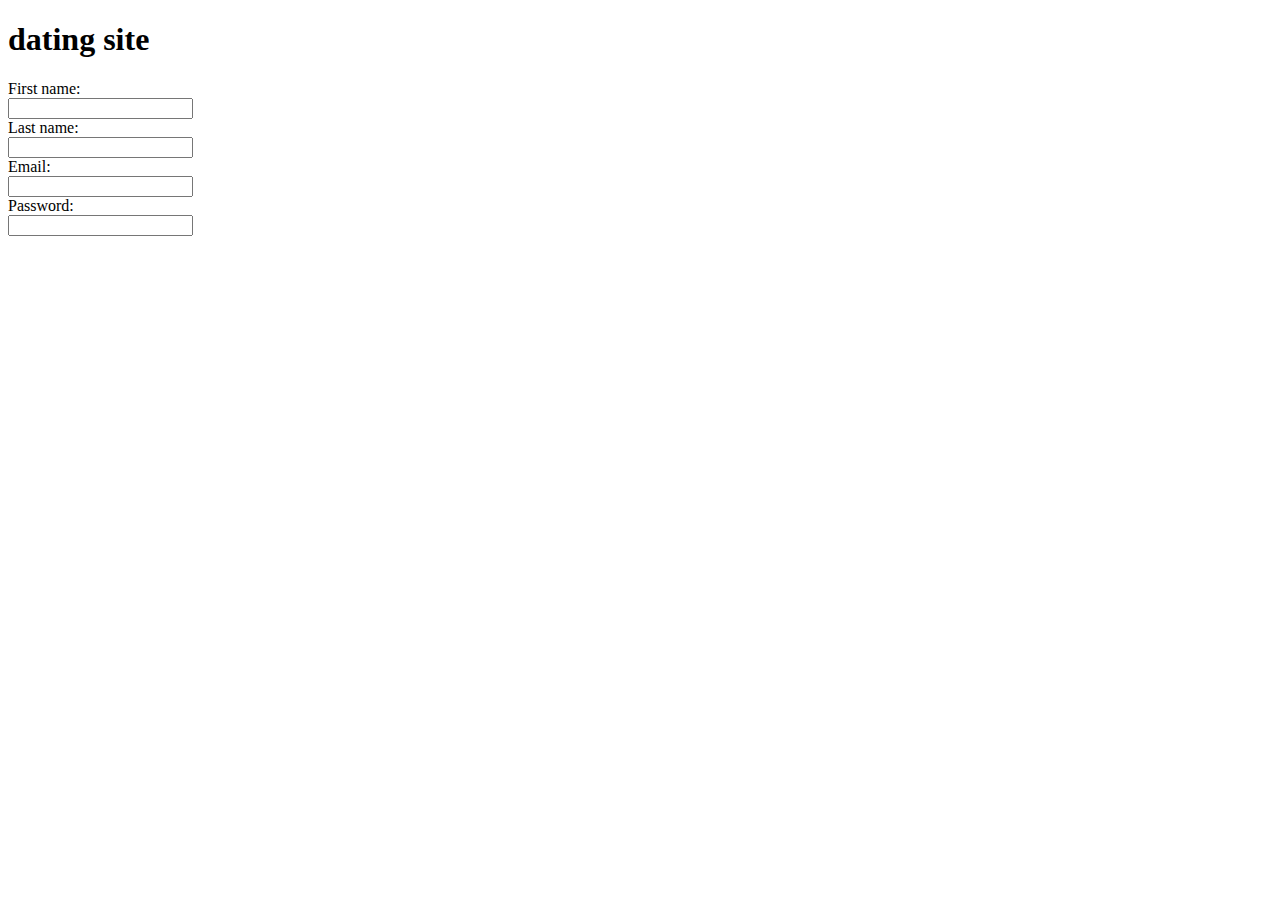
==== datingsite.html @ 780f39e6 "dejting site" ====
<!DOCTYPE html>
<html lang="sv">
<head>
    <meta charset="UTF-8">
    <meta name="viewport" content="width=device-width, initial-scale=1.0">
    <title>Dating site</title>
</head>
<body>
    <h1>dating site</h1>
    <form>
        <label for="fname">First name:</label><br>
        <input type="text" id="fname" name="fname"><br>
        <label for="lname">Last name:</label><br>
        <input type="text" id="lname" name="lname"><br>
        <label for="email">Email:</label><br>
        <input type="email" id="email" name="email"><br>
        <label for="pwd">Password:</label><br>
        <input type="password" id="pwd" name="pwd">
      </form>
</body>
</html>
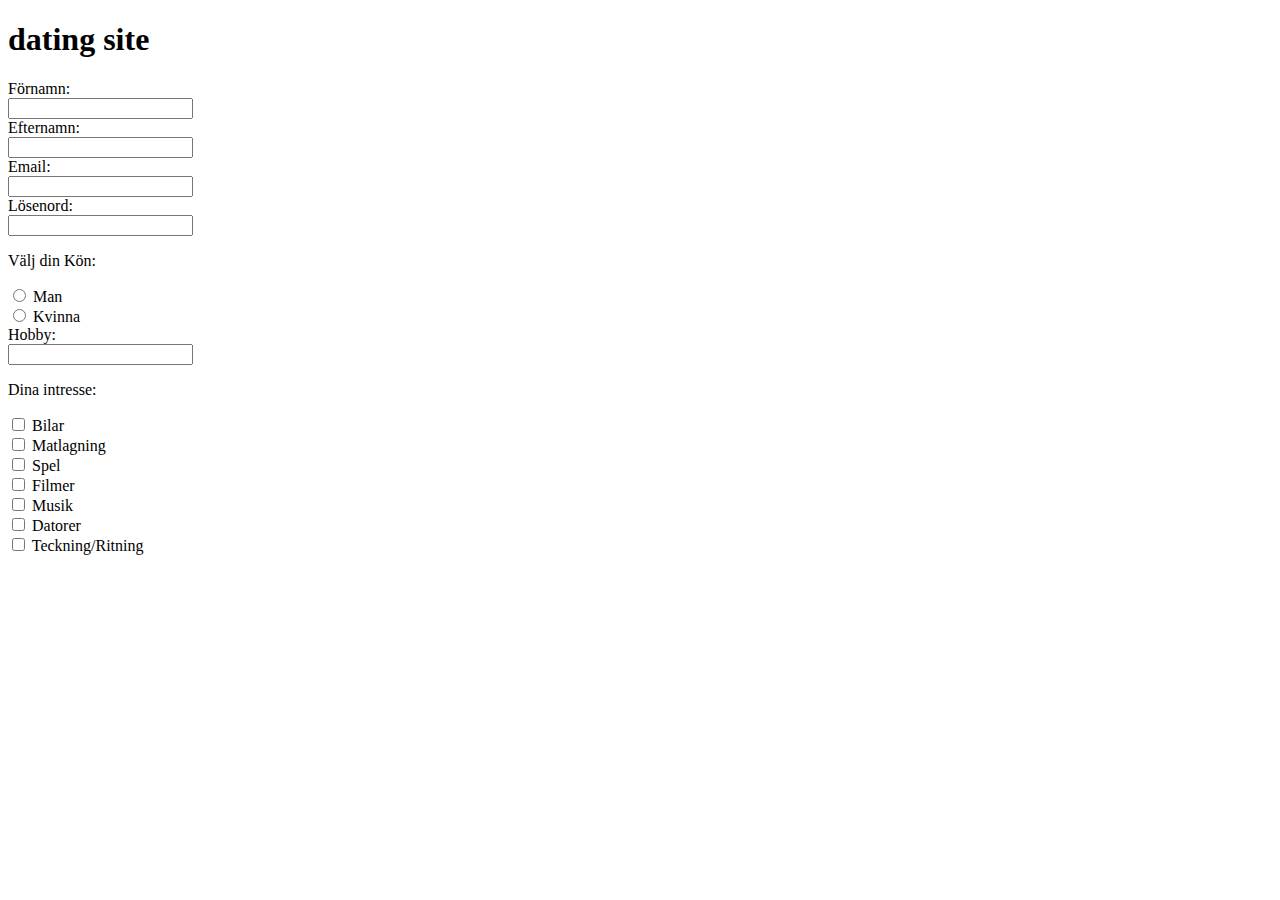
==== commit 00726bf0: "update" ====
--- a/datingsite.html
+++ b/datingsite.html
@@ -8,14 +8,37 @@
 <body>
     <h1>dating site</h1>
     <form>
-        <label for="fname">First name:</label><br>
+        <label for="fname">Förnamn:</label><br>
         <input type="text" id="fname" name="fname"><br>
-        <label for="lname">Last name:</label><br>
+        <label for="lname">Efternamn:</label><br>
         <input type="text" id="lname" name="lname"><br>
         <label for="email">Email:</label><br>
         <input type="email" id="email" name="email"><br>
-        <label for="pwd">Password:</label><br>
-        <input type="password" id="pwd" name="pwd">
-      </form>
+        <label for="pwd">Lösenord:</label><br>
+        <input type="password" id="pwd" name="pwd"><br>
+        <p>Välj din Kön:</p>
+        <input type="radio" id="Man" name="Gender" value="Man">
+        <label for="Man">Man</label><br>
+        <input type="radio" id="Woman" name="Gender" value="Woman">
+        <label for="Woman">Kvinna</label><br>
+        <label for="hobby">Hobby:</label><br>
+        <input type="text" id="hobby" name="hobby"><br>
+        <p>Dina intresse:</p>
+        <input type="checkbox" id="vehicle" name="vehicle" value="Car">
+        <label for="vehicle">Bilar</label><br>
+        <input type="checkbox" id="food" name="food" value="Cooking">
+        <label for="food">Matlagning</label><br>
+        <input type="checkbox" id="games" name="games" value="Games">
+        <label for="games">Spel</label><br>
+        <input type="checkbox" id="movies" name="movies" value="Movies">
+        <label for="movies">Filmer</label><br>
+        <input type="checkbox" id="music" name="music" value="Music">
+        <label for="music">Musik</label><br>
+        <input type="checkbox" id="computer" name="computer" value="Computer">
+        <label for="computer">Datorer</label><br>
+        <input type="checkbox" id="drawing" name="drawing" value="Drawing">
+        <label for="drawning">Teckning/Ritning</label>
+
+    </form>
 </body>
 </html>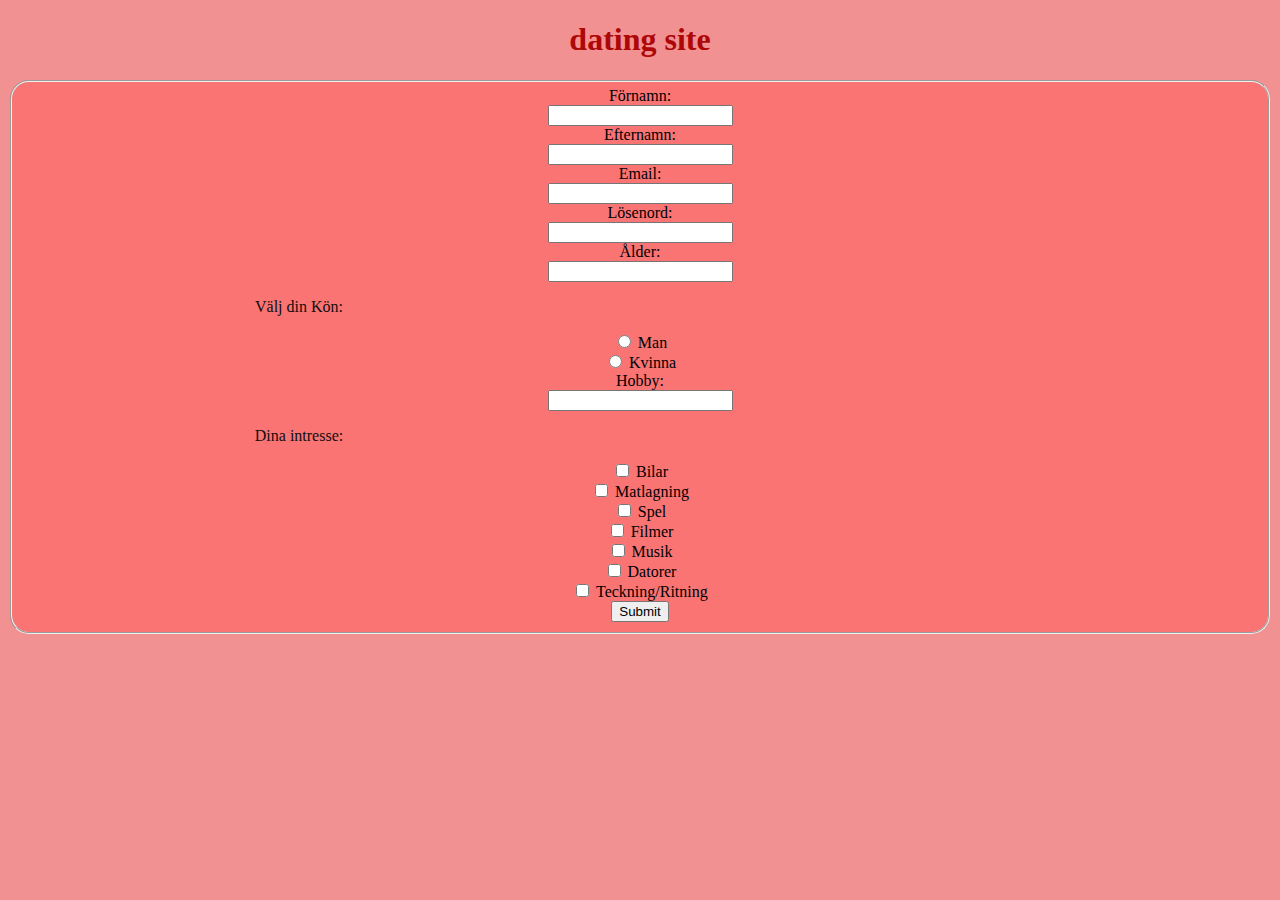
==== commit bc96c52b: "färg" ====
--- a/datingsite.html
+++ b/datingsite.html
@@ -4,10 +4,12 @@
     <meta charset="UTF-8">
     <meta name="viewport" content="width=device-width, initial-scale=1.0">
     <title>Dating site</title>
+    <link rel="stylesheet" href="date-style.css">
 </head>
 <body>
     <h1>dating site</h1>
     <form>
+        <fieldset>
         <label for="fname">Förnamn:</label><br>
         <input type="text" id="fname" name="fname"><br>
         <label for="lname">Efternamn:</label><br>
@@ -16,6 +18,8 @@
         <input type="email" id="email" name="email"><br>
         <label for="pwd">Lösenord:</label><br>
         <input type="password" id="pwd" name="pwd"><br>
+        <label for="age">Ålder:</label><br>
+        <input type="text" id="age" name="age"><br>
         <p>Välj din Kön:</p>
         <input type="radio" id="Man" name="Gender" value="Man">
         <label for="Man">Man</label><br>
@@ -37,7 +41,9 @@
         <input type="checkbox" id="computer" name="computer" value="Computer">
         <label for="computer">Datorer</label><br>
         <input type="checkbox" id="drawing" name="drawing" value="Drawing">
-        <label for="drawning">Teckning/Ritning</label>
+        <label for="drawning">Teckning/Ritning</label><br>
+        <input type="submit" value="Submit">
+        </fieldset>
 
     </form>
 </body>
--- a/date-style.css
+++ b/date-style.css
@@ -0,0 +1,22 @@
+body{
+    
+    background-color: #f29191;
+    text-align: center;
+    font-family:'Franklin Gothic Medium', 'Arial Narrow', Arial, sans-serif'
+}
+
+h1{
+    color: #ad0707;
+    font-family:'Franklin Gothic Medium', 'Arial Narrow', 'Arial, sans-serif'
+}
+
+fieldset{
+    text-align:center;
+    background-color: #fa7474;
+    border-radius: 0.5cm;
+}
+p{
+    color: #110d0d;
+    max-width:550px;
+    text-align: center;
+}
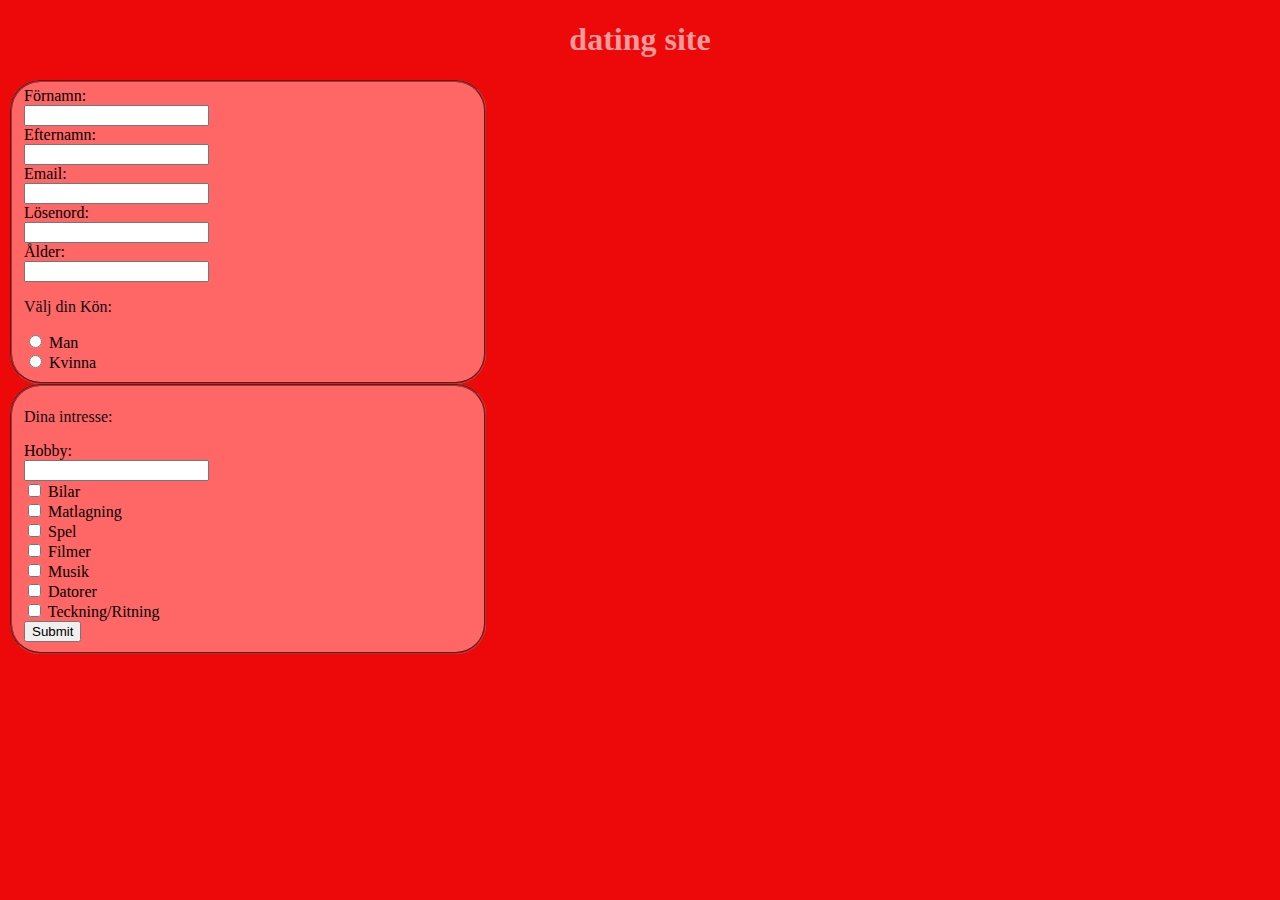
==== commit f9704842: "klar" ====
--- a/datingsite.html
+++ b/datingsite.html
@@ -8,7 +8,7 @@
 </head>
 <body>
     <h1>dating site</h1>
-    <form>
+    <form action="" method="post">
         <fieldset>
         <label for="fname">Förnamn:</label><br>
         <input type="text" id="fname" name="fname"><br>
@@ -19,15 +19,18 @@
         <label for="pwd">Lösenord:</label><br>
         <input type="password" id="pwd" name="pwd"><br>
         <label for="age">Ålder:</label><br>
-        <input type="text" id="age" name="age"><br>
+        <input type="number" id="age" name="age"><br>
         <p>Välj din Kön:</p>
         <input type="radio" id="Man" name="Gender" value="Man">
         <label for="Man">Man</label><br>
         <input type="radio" id="Woman" name="Gender" value="Woman">
         <label for="Woman">Kvinna</label><br>
+    </fieldset>
+    <fieldset>
+        
+        <p>Dina intresse:</p>
         <label for="hobby">Hobby:</label><br>
         <input type="text" id="hobby" name="hobby"><br>
-        <p>Dina intresse:</p>
         <input type="checkbox" id="vehicle" name="vehicle" value="Car">
         <label for="vehicle">Bilar</label><br>
         <input type="checkbox" id="food" name="food" value="Cooking">
--- a/date-style.css
+++ b/date-style.css
@@ -1,22 +1,30 @@
 body{
-    
-    background-color: #f29191;
     text-align: center;
+    background-color: #ed0909;
     font-family:'Franklin Gothic Medium', 'Arial Narrow', Arial, sans-serif'
 }
 
 h1{
-    color: #ad0707;
+    text-align: center;
+    color: #f79a9a;
     font-family:'Franklin Gothic Medium', 'Arial Narrow', 'Arial, sans-serif'
 }
 
+form{
+    text-align: center;
+    max-width:480px;
+}
 fieldset{
-    text-align:center;
-    background-color: #fa7474;
-    border-radius: 0.5cm;
+    text-align: left;
+   background-color: #ff6666;
+    border-radius: 30px;
+    border-color: #b43131;
 }
 p{
     color: #110d0d;
-    max-width:550px;
-    text-align: center;
+    text-align: left;
 }
+
+@media screen and (max-width: 480px) {
+
+}